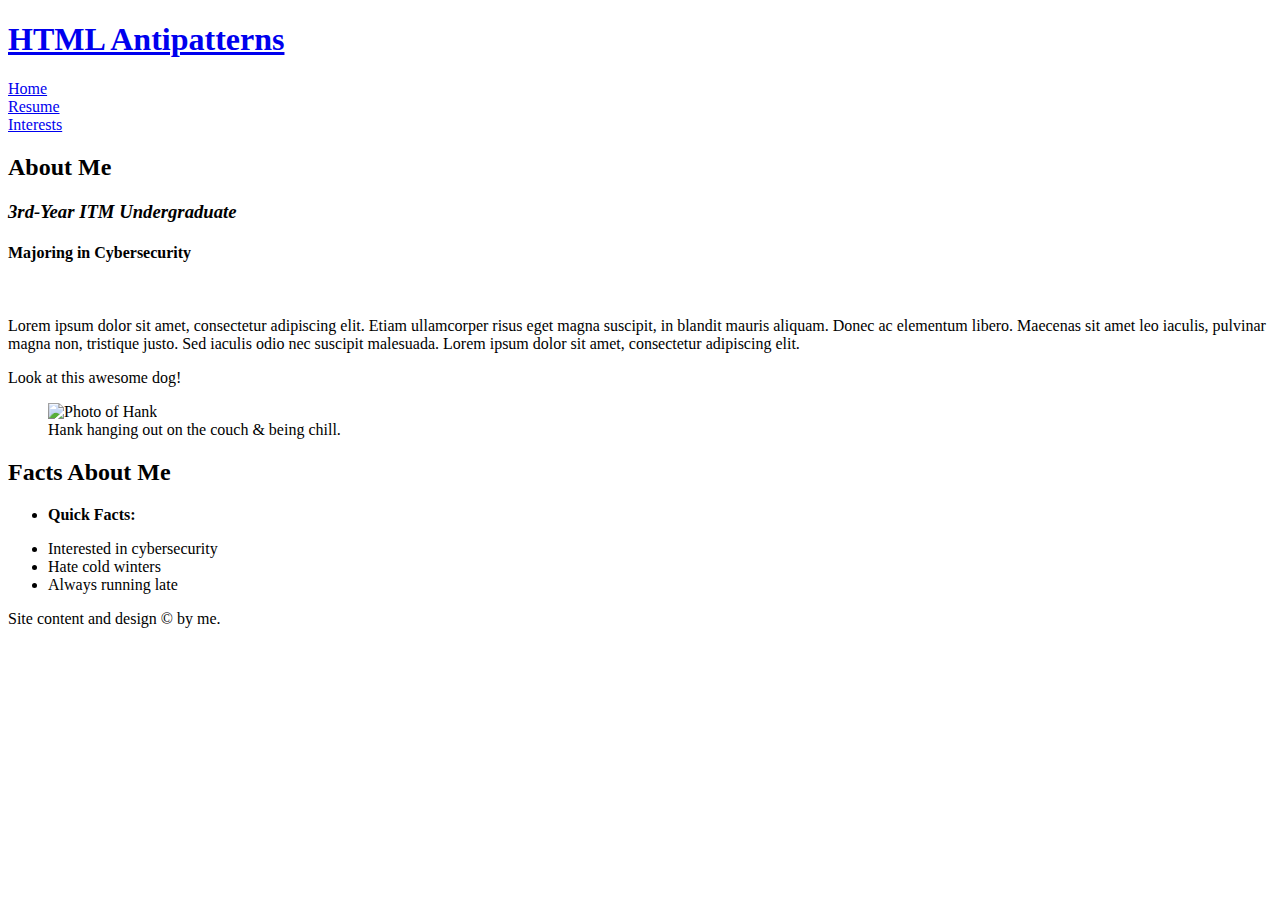
==== pp-02/index.html @ 9b6e642a "Merge branch 'master' of https://github.com/profstolley/itmd-361-pp-2017" ====
<!DOCTYPE html>
<html id="home" lang="en">
<head>
  <!--Hint: avoid decorative punctuation marks in <title> tags -->
  <title>HTML Antipatterns | Never Do These Things</title>
  <!--Hint: Don't add extra space around `=` signs in attribute-value pairs-->
  <meta charset = "utf-8" />
  <meta name = "viewport" content = "width=device-width,initial-scale=1.0,shrink-to-fit=no" />
  <link rel = "stylesheet" href = "screen.css" />
<body>
<h1><a href="http://example.com/index.html" rel="home">HTML Antipatterns</a></h1>
  <header id="header">
    <nav id="navigation">
      <!--Hint: Match navigation labels with memorable paths/URLs-->
      <li><a href="home.html">Home</a></li>
      <li><a href="../my-res/">Resume</a></li>
      <li><a href="randomstuff/">Interests</a></li>
    </nav>
  </header>
  <!--Hint: Watch for duplicate and non-semantic classes and IDs-->
  <main id="home">
    <article id="primary" class="green-background">
      <h2><b>About Me</b></h2>
      <h3><i>3rd-Year ITM Undergraduate</i></h3>
      <h4>Majoring in Cybersecurity</h4><br />
      <!--Hint: Hard-wrap lines of text longer than 80–100 characters-->
      <p>
        Lorem ipsum dolor sit amet, consectetur adipiscing elit. Etiam ullamcorper risus eget magna suscipit, in blandit mauris aliquam. Donec ac elementum libero. Maecenas sit amet leo iaculis, pulvinar magna non, tristique justo. Sed iaculis odio nec suscipit malesuada. Lorem ipsum dolor sit amet, consectetur adipiscing elit.
      </p>
    </article>
    <!--Hint: Watch formatting, spacing, and tag completeness-->
    <article id="my dog"
      <div class="header">Look at this awesome dog!</div>
        <figure>
          <img href="file:///Users/scarlethawk/Desktop/Photo%20Saves/DSC2235.JPEG" alt="Photo of Hank" />
            <figcaption>
              Hank hanging out on the couch & being chill.
              </figcaption>
                </figrue>
              </article>
</main>
  <aside id="supporting">
    <p><h2>Facts About Me</h2></p>
    <!--Hint: Don't repeat classes on all inner elements that share a common parent-->
    <ul>
      <li class="quick-facts"><p><b>Quick Facts:</b></p>
        <li class="quick-facts">Interested in cybersecurity</li>
        <li class="quick-facts">Hate cold winters</li>
        <li class="quick-facts">Always running late</li></li>
      </ul>
  </aside>
  <footer id="footer">
    Site content and design &copy; by me.
  </footer>
</body>
</html>
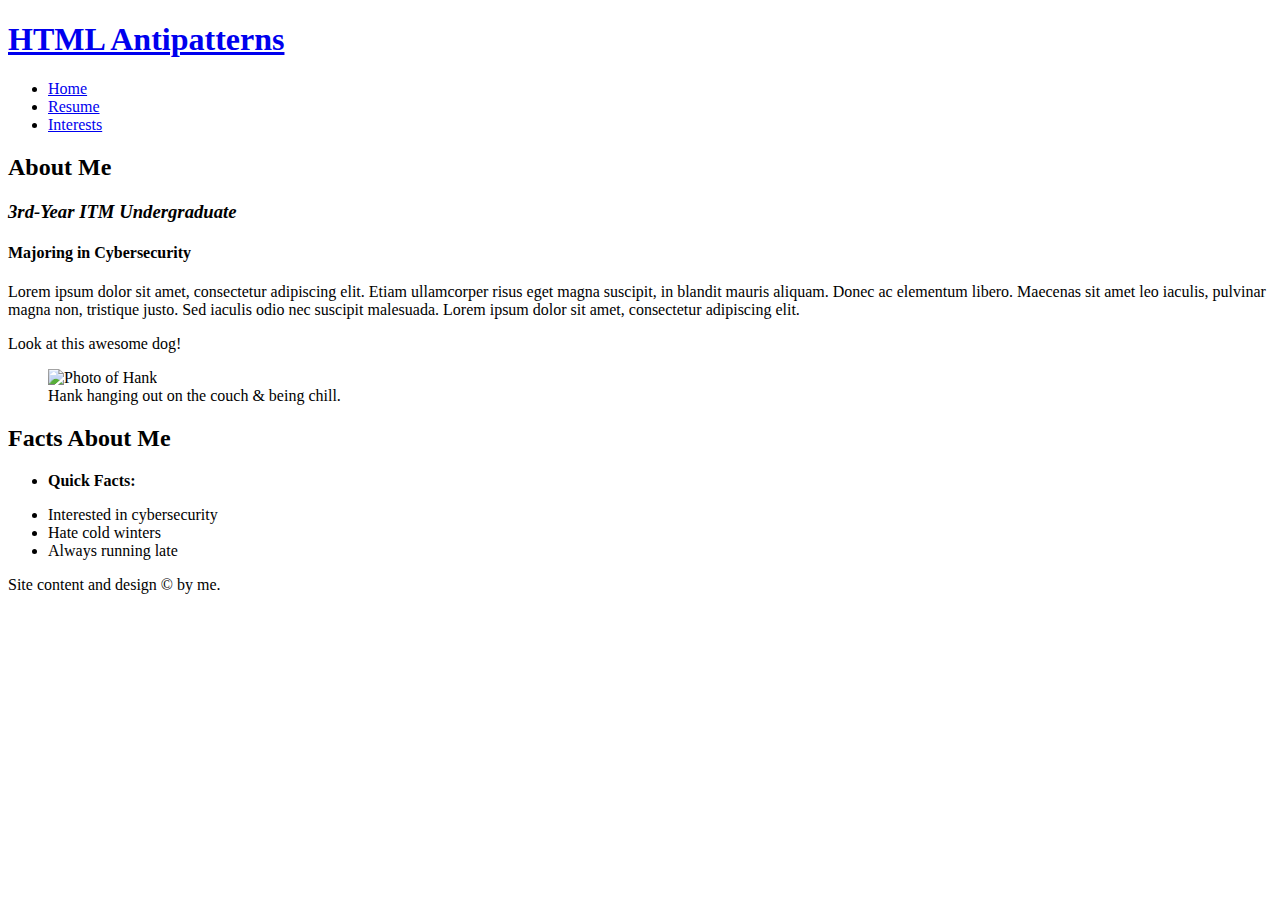
==== commit 079d6995: "Worked until line 35. Changed the order of attributes in html tag, fixed the title tag sytling. Remo" ====
--- a/pp-02/index.html
+++ b/pp-02/index.html
@@ -1,31 +1,37 @@
 <!DOCTYPE html>
-<html id="home" lang="en">
+<html lang="en" id="home">
 <head>
   <!--Hint: avoid decorative punctuation marks in <title> tags -->
-  <title>HTML Antipatterns | Never Do These Things</title>
+  <title>HTML Antipatterns, Never Do These Things</title>
   <!--Hint: Don't add extra space around `=` signs in attribute-value pairs-->
-  <meta charset = "utf-8" />
-  <meta name = "viewport" content = "width=device-width,initial-scale=1.0,shrink-to-fit=no" />
-  <link rel = "stylesheet" href = "screen.css" />
+  <meta charset="utf-8" />
+  <meta name="viewport" content="width=device-width,initial-scale=1.0,shrink-to-fit=no" />
+  <link rel="stylesheet" href="screen.css" />
 <body>
 <h1><a href="http://example.com/index.html" rel="home">HTML Antipatterns</a></h1>
   <header id="header">
     <nav id="navigation">
       <!--Hint: Match navigation labels with memorable paths/URLs-->
-      <li><a href="home.html">Home</a></li>
-      <li><a href="../my-res/">Resume</a></li>
-      <li><a href="randomstuff/">Interests</a></li>
+      <ul>
+        <li id="nav-home"><a href="home.html">Home</a></li>
+        <li id="nav-resume"><a href="../my-res/">Resume</a></li>
+        <li id="nav-interests"><a href="randomstuff/">Interests</a></li>
+      </ul>
     </nav>
   </header>
   <!--Hint: Watch for duplicate and non-semantic classes and IDs-->
-  <main id="home">
-    <article id="primary" class="green-background">
+  <main id="main">
+    <article id="primary">
       <h2><b>About Me</b></h2>
       <h3><i>3rd-Year ITM Undergraduate</i></h3>
-      <h4>Majoring in Cybersecurity</h4><br />
+      <h4>Majoring in Cybersecurity</h4>
       <!--Hint: Hard-wrap lines of text longer than 80–100 characters-->
       <p>
-        Lorem ipsum dolor sit amet, consectetur adipiscing elit. Etiam ullamcorper risus eget magna suscipit, in blandit mauris aliquam. Donec ac elementum libero. Maecenas sit amet leo iaculis, pulvinar magna non, tristique justo. Sed iaculis odio nec suscipit malesuada. Lorem ipsum dolor sit amet, consectetur adipiscing elit.
+        Lorem ipsum dolor sit amet, consectetur adipiscing elit. Etiam
+        ullamcorper risus eget magna suscipit, in blandit mauris aliquam. Donec
+        ac elementum libero. Maecenas sit amet leo iaculis, pulvinar magna non,
+        tristique justo. Sed iaculis odio nec suscipit malesuada. Lorem ipsum
+        dolor sit amet, consectetur adipiscing elit.
       </p>
     </article>
     <!--Hint: Watch formatting, spacing, and tag completeness-->
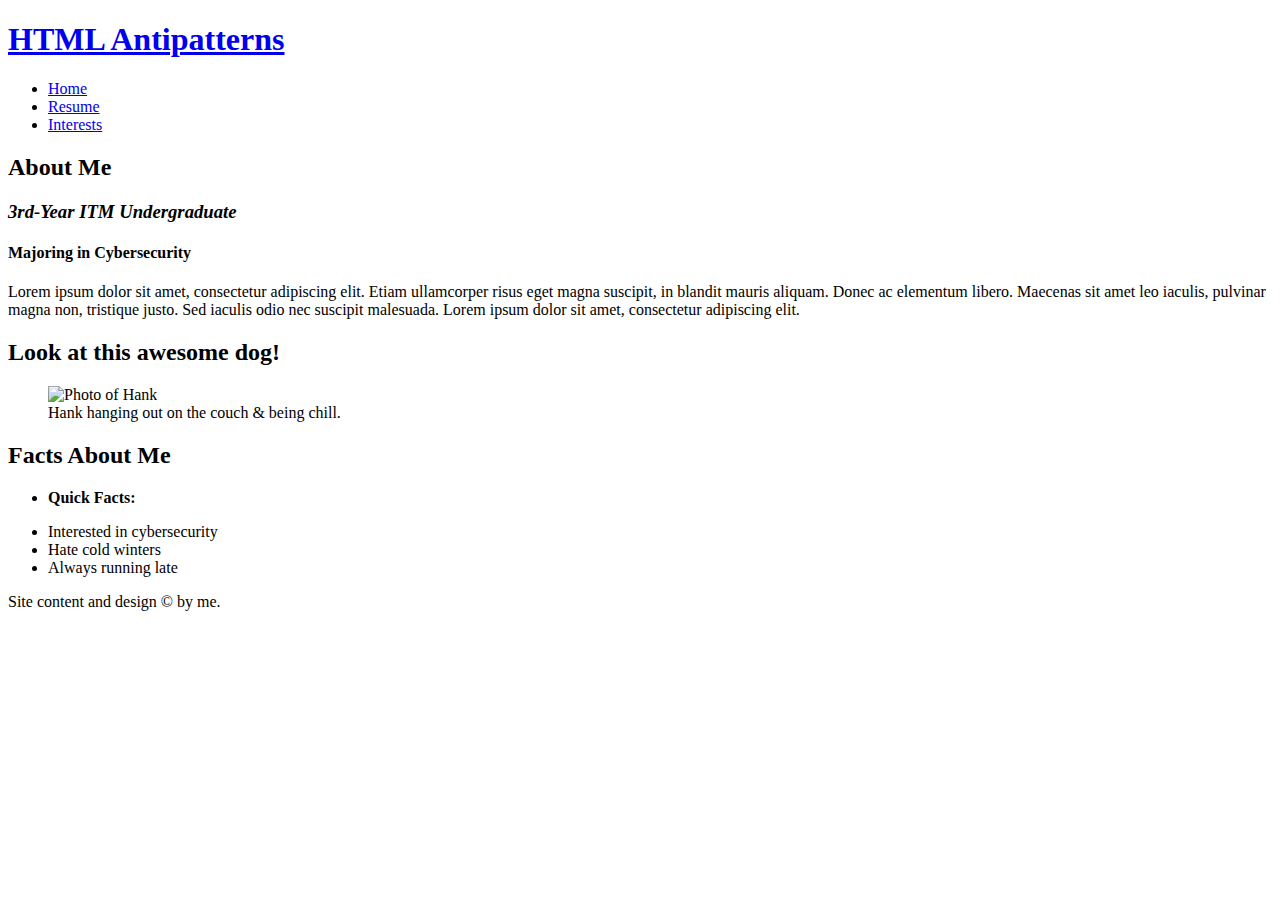
==== commit adb1b461: "Worked down the rest of the file from line 35 on. Changed article id on line 38. Changed div to head" ====
--- a/pp-02/index.html
+++ b/pp-02/index.html
@@ -35,28 +35,28 @@
       </p>
     </article>
     <!--Hint: Watch formatting, spacing, and tag completeness-->
-    <article id="my dog"
-      <div class="header">Look at this awesome dog!</div>
+    <article id="my-dog">
+      <h2 class="header">Look at this awesome dog!</h2>
         <figure>
-          <img href="file:///Users/scarlethawk/Desktop/Photo%20Saves/DSC2235.JPEG" alt="Photo of Hank" />
+          <img src="file:///Users/scarlethawk/Desktop/Photo%20Saves/DSC2235.JPEG" alt="Photo of Hank" />
             <figcaption>
               Hank hanging out on the couch & being chill.
-              </figcaption>
-                </figrue>
-              </article>
+            </figcaption>
+        </figure>
+    </article>
 </main>
-  <aside id="supporting">
-    <p><h2>Facts About Me</h2></p>
-    <!--Hint: Don't repeat classes on all inner elements that share a common parent-->
-    <ul>
-      <li class="quick-facts"><p><b>Quick Facts:</b></p>
-        <li class="quick-facts">Interested in cybersecurity</li>
-        <li class="quick-facts">Hate cold winters</li>
-        <li class="quick-facts">Always running late</li></li>
-      </ul>
-  </aside>
-  <footer id="footer">
-    Site content and design &copy; by me.
-  </footer>
+<aside id="supporting">
+  <h2>Facts About Me</h2>
+  <!--Hint: Don't repeat classes on all inner elements that share a common parent-->
+  <ul class="quick-facts">
+    <li><p><b>Quick Facts:</b></p>
+    <li>Interested in cybersecurity</li>
+    <li>Hate cold winters</li>
+    <li>Always running late</li>
+  </ul>
+</aside>
+<footer id="footer">
+  Site content and design &copy; by me.
+</footer>
 </body>
 </html>
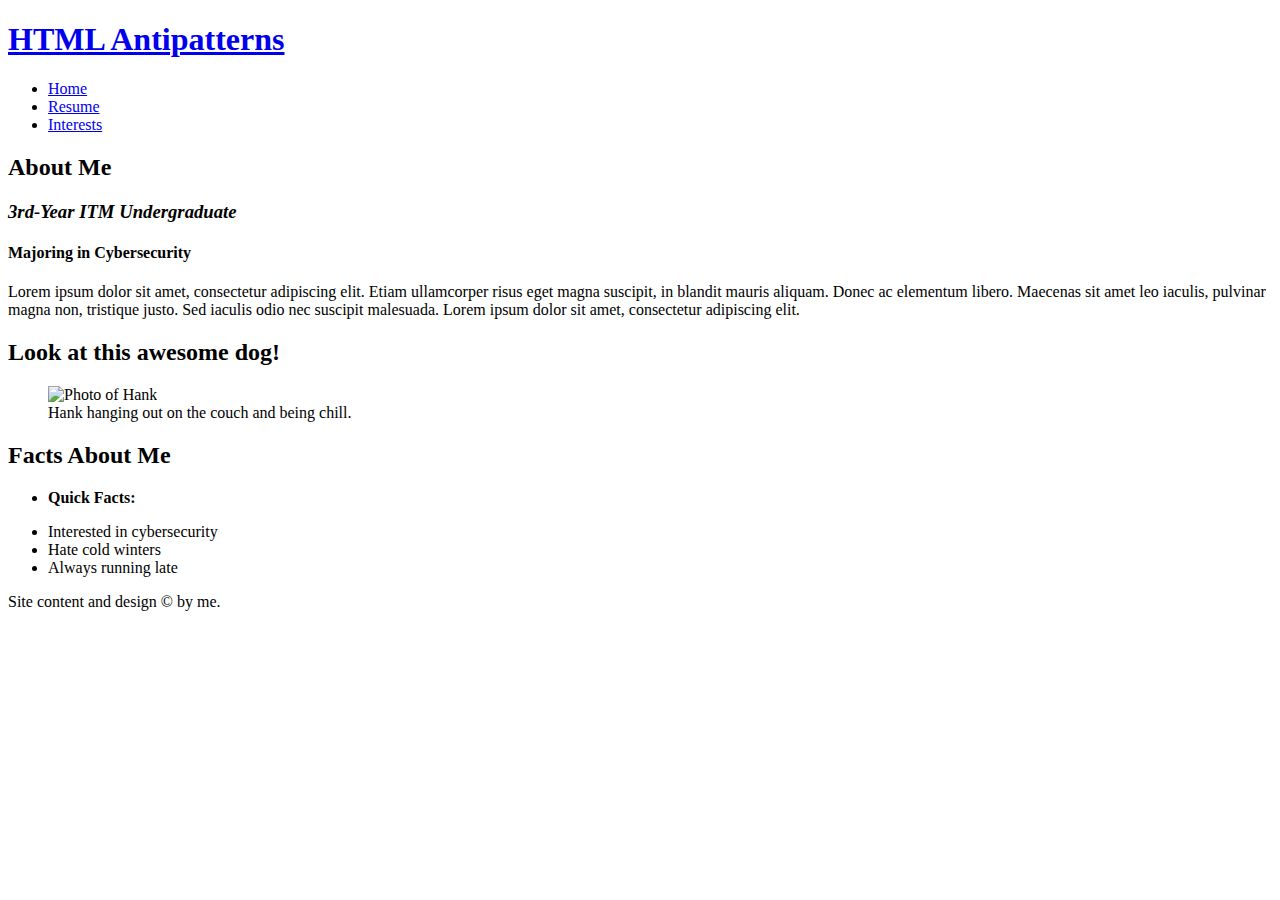
==== commit 50701705: "Fixed minor linter errors that still existed. File passes linter and the W3 html validator." ====
--- a/pp-02/index.html
+++ b/pp-02/index.html
@@ -7,6 +7,7 @@
   <meta charset="utf-8" />
   <meta name="viewport" content="width=device-width,initial-scale=1.0,shrink-to-fit=no" />
   <link rel="stylesheet" href="screen.css" />
+</head>
 <body>
 <h1><a href="http://example.com/index.html" rel="home">HTML Antipatterns</a></h1>
   <header id="header">
@@ -40,7 +41,7 @@
         <figure>
           <img src="file:///Users/scarlethawk/Desktop/Photo%20Saves/DSC2235.JPEG" alt="Photo of Hank" />
             <figcaption>
-              Hank hanging out on the couch & being chill.
+              Hank hanging out on the couch and being chill.
             </figcaption>
         </figure>
     </article>
@@ -49,7 +50,7 @@
   <h2>Facts About Me</h2>
   <!--Hint: Don't repeat classes on all inner elements that share a common parent-->
   <ul class="quick-facts">
-    <li><p><b>Quick Facts:</b></p>
+    <li><p><b>Quick Facts:</b></p></li>
     <li>Interested in cybersecurity</li>
     <li>Hate cold winters</li>
     <li>Always running late</li>
